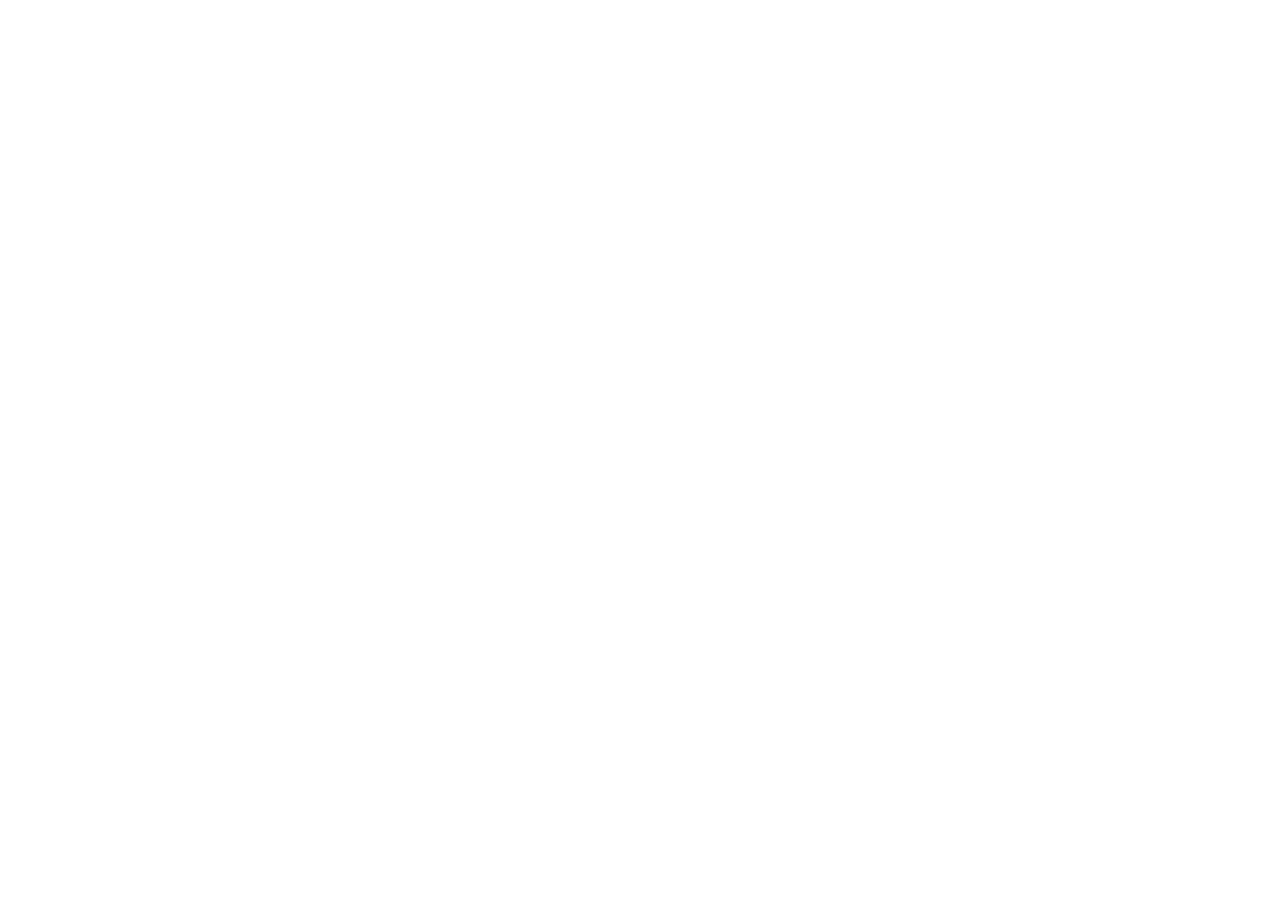
==== src/index.html @ 101977e7 "Initial commit" ====
<!DOCTYPE html>
<html lang="en">
  <head>
    <meta charset="UTF-8" />
    <link rel="icon" type="image/svg+xml" href="/favicon.svg" />
    <meta name="viewport" content="width=device-width, initial-scale=1.0" />
    <title>Vanilla App Template</title>
    <link rel="stylesheet" href="./css/styles.css" />
  </head>
  <body>
    <load src="./partials/header.html" icon-path="img/sprite.svg#logo" />

    <main>
      <!-- Loads the specified .html file -->
      <load src="./partials/vite-promo.html" />
      <load src="./partials/badges.html" />
    </main>

    <load src="./partials/footer.html" />

    <script type="module" src="./main.js"></script>
  </body>
</html>
---- src/css/styles.css ----
/**
  |============================
  | include css partials with
  | default @import url()
  |============================
*/
/* Common styles */
@import url('./reset.css');
@import url('./base.css');
@import url('./container.css');
@import url('./animations.css');

/* Sections style */
@import url('./header.css');
@import url('./vite-promo.css');
@import url('./badges.css');
@import url('./back-link.css');
@import url('./footer.css');
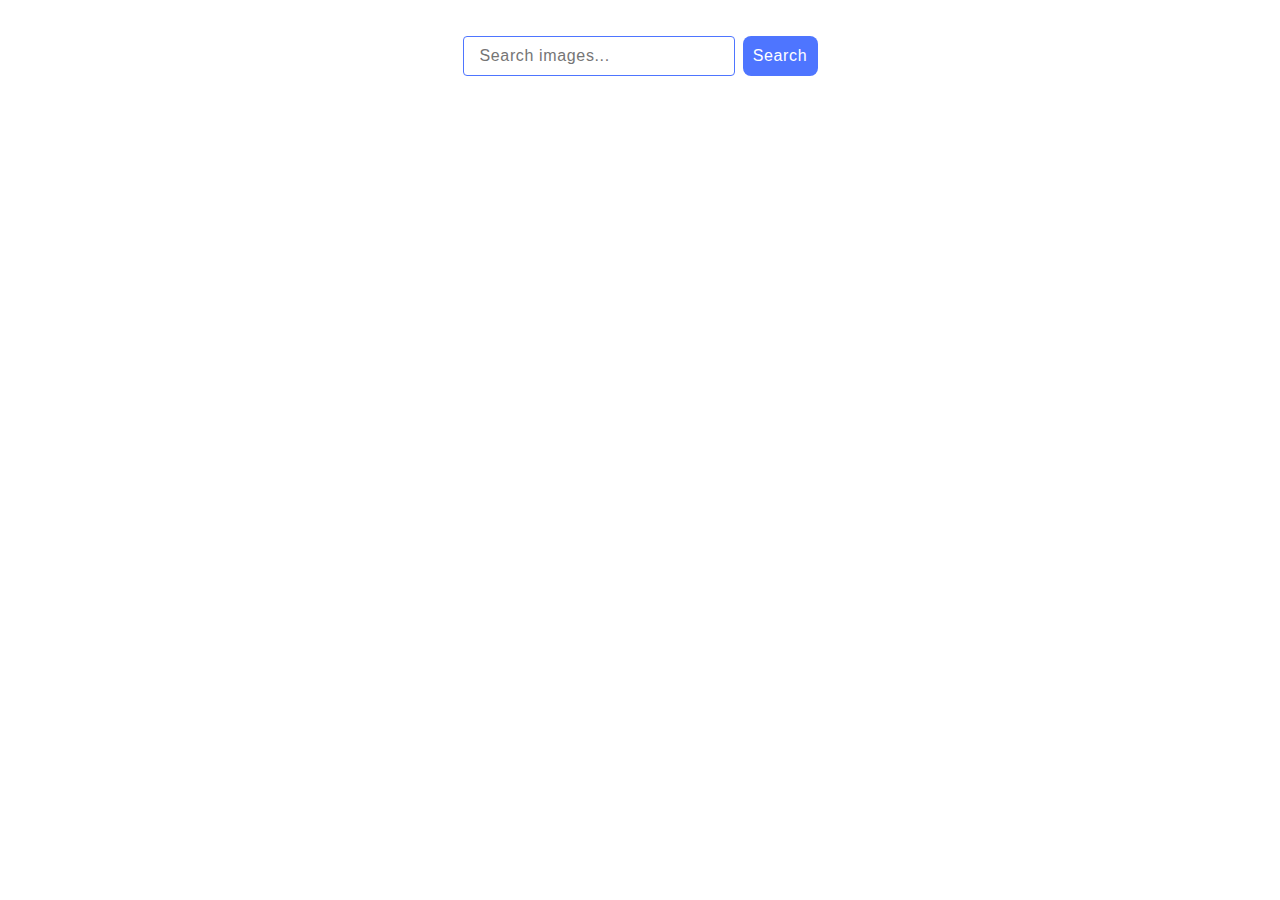
==== commit eeba2d44: "first commit" ====
--- a/src/index.html
+++ b/src/index.html
@@ -4,19 +4,22 @@
     <meta charset="UTF-8" />
     <link rel="icon" type="image/svg+xml" href="/favicon.svg" />
     <meta name="viewport" content="width=device-width, initial-scale=1.0" />
-    <title>Vanilla App Template</title>
+    <title>Gallery Search</title>
     <link rel="stylesheet" href="./css/styles.css" />
   </head>
   <body>
-    <load src="./partials/header.html" icon-path="img/sprite.svg#logo" />
-
     <main>
-      <!-- Loads the specified .html file -->
-      <load src="./partials/vite-promo.html" />
-      <load src="./partials/badges.html" />
+      <form class="form-search">
+        <label class="form-label">
+          <input class="form-input" type="text" name="title" placeholder="Search images..." autofocus>
+        </label>
+        <button type="submit">Search</button>
+      </form>
+      <span class="loader hidden"></span>
+      <div class="container">
+        <ul class="gallery-markup"></ul>
+      </div>
     </main>
-
-    <load src="./partials/footer.html" />
 
     <script type="module" src="./main.js"></script>
   </body>
--- a/src/css/styles.css
+++ b/src/css/styles.css
@@ -1,18 +1,166 @@
-/**
-  |============================
-  | include css partials with
-  | default @import url()
-  |============================
-*/
-/* Common styles */
-@import url('./reset.css');
-@import url('./base.css');
-@import url('./container.css');
-@import url('./animations.css');
+:root {
+  font-family: "Montserrat", sans-serif;
+  font-weight: 400;
+  font-size: 12px;
+  line-height: 2;
+  letter-spacing: 0.04em;
+  color: #2e2f42;
+}
 
-/* Sections style */
-@import url('./header.css');
-@import url('./vite-promo.css');
-@import url('./badges.css');
-@import url('./back-link.css');
-@import url('./footer.css');
+*,
+*::before,
+*::after {
+  box-sizing: border-box;
+}
+
+body {
+  max-width: 1440px;
+  margin: 36px 156px;
+  display: flex;
+  flex-direction: column;
+}
+
+.form-search {
+  display: flex;
+  justify-content: center;
+  gap: 8px;
+  margin-bottom: 32px;
+}
+
+.form-input {
+  font-weight: 400;
+  font-size: 16px;
+  line-height: 1.5;
+  letter-spacing: 0.04em;
+  color: #808080;
+
+  padding: 8px 16px;
+  border-radius: 4px;
+  border: 1px solid #808080;
+  box-shadow: none;
+  width: 272px;
+  height: 40px;
+
+  cursor: pointer;
+}
+
+input.form-input:hover {
+  border-color: #000;
+  outline: none;
+}
+
+input.form-input:focus {
+  border-color: #4E75FF;
+  color: #2E2F42;
+  outline: none;
+}
+
+button {
+  display: flex;
+  align-items: center;
+  justify-content: center;
+
+  border-radius: 8px;
+  border: none;
+  padding: 8px 16px;
+  width: 75px;
+  height: 40px;
+  background: #4e75ff;
+
+  font-weight: 500;
+  font-size: 16px;
+  line-height: 1.5;
+  letter-spacing: 0.04em;
+  color: #fff;
+}
+
+button:hover {
+  background: #6c8cff;
+  cursor: pointer;
+}
+
+.gallery-markup {
+  display: flex;
+  flex-wrap: wrap;
+  column-gap: 24px;
+  row-gap: 24px;
+  list-style-type: none;
+  margin: 0;
+  padding: 0;
+}
+
+.gallery-item {
+  width: 360px;
+  height: 200px;
+  position: relative;
+  transition: transform 0.3s;
+  border: 1px solid #808080;
+}
+
+.gallery-item:hover {
+  transform: scale(1.03);
+}
+
+img {
+  display: block;
+  
+}
+
+.item-img {
+  width: 360px;
+  height: 200px;
+  object-fit: cover;
+}
+
+h2 {
+  font-weight: 600;
+  font-size: 12px;
+  line-height: 1.33333;
+  margin: 0;
+}
+
+.item-stat-list {
+  position: absolute;
+  bottom: 0px;
+  background-color: #fff;
+  list-style: none;
+  display: flex;
+  flex-direction: row;
+  width: 100%;
+  padding: 4px 20px;
+  justify-content: space-between;
+  
+  align-items: center;
+}
+
+.item-stat-amount {
+  margin: 0;
+}
+
+.loader {
+  border: 8px solid #f3f3f3;
+  border-radius: 50%;
+  border-top: 8px solid #4e75ff;
+  width: 48px;
+  height: 48px;
+  animation: spin 2s linear infinite;
+  position: fixed;
+  z-index: 999;
+  top: 50%;
+  left: 50%;
+  transform: translate(-50%, -50%);
+}
+
+.hidden {
+  display: none;
+}
+
+@keyframes spin {
+  0% {
+    transform: rotate(0deg);
+  }
+
+  100% {
+    transform: rotate(360deg);
+  }
+}